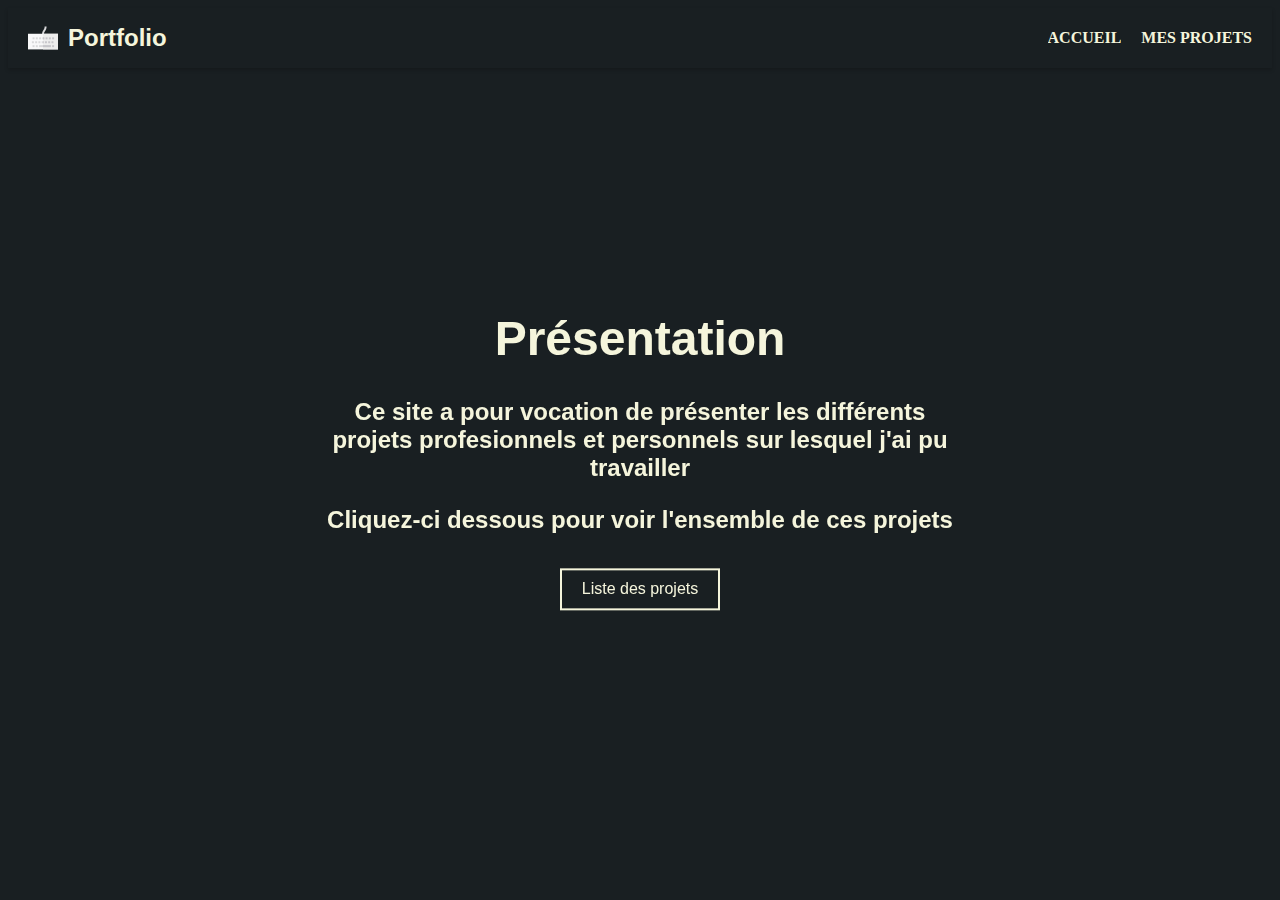
==== index.html @ 01e82963 "first commit" ====
<!DOCTYPE html>
<html lang="en">
<head>
  <meta charset="UTF-8">
  <meta name="viewport" content="width=device-width, initial-scale=1.0">
  <link rel="stylesheet" href="style.css">
  <title>Portfolio</title>
</head>
<body>
  <header class="accueil-navbar">
    <div class="logonavbar">
    <img src="keyboard-svgrepo-com.svg" width="30px">
      <h3> Portfolio</h3>
    </div>
    <!-- Liste des liens à droite -->
    <ol class="navbar-content">
      <li><a href="#">Accueil</a></li>
      <li><a href="projet.html">Mes projets</a></li>
    </ol>
  </header>

  <div class="introduction-pannel">
    <div class="introduction-title">
        <h1>Présentation</h1>
    </div>
    <div class="introduction-content">
        <p>Ce site a pour vocation de présenter les différents projets profesionnels et personnels sur lesquel j'ai pu travailler</p>
        <p>Cliquez-ci dessous pour voir l'ensemble de ces projets</p>
    </div>
    <div class="introduction-button">
        <a href="projet.html">
            <button>Liste des projets</button>
        </a>
    </div>
  </div>
</body>
</html>
---- style.css ----
.accueil-navbar {
  display: flex;
  justify-content: space-between;
  align-items: center;
  padding: 0 20px;
  height: 60px;
  background-color: transparent;
  color: beige;
  box-shadow: 0 2px 4px 0 rgba(0,0,0,.2);
}

.logonavbar {
  display: flex; 
  align-items: center; 
  justify-content: space-between;
}
.logonavbar img {
  margin-right: 10px;
}


.logonavbar h3 {
  margin: 0; 
  font-size: 24px; 
  font: bold 1.5rem sans-serif;
  font-weight: bold; 
}


.navbar-content {
  display: flex; 
  list-style: none;
  margin: 0; 
  padding: 0; 
}


.navbar-content {
  list-style: none; 
  padding: 0;
  margin: 0;
  display: flex; 
  gap: 20px; 
}


.navbar-content li {
  position: relative; 
  overflow: hidden;
  transition: color 0.3s ease-in-out;
  color: beige;
}

.navbar-content a {
  text-decoration: none; 
  color: beige;
  font-size: 16px;
  font-weight: bold;
  text-transform: uppercase;
}


.navbar-content li:before {
  content: "";
  position: absolute;
  bottom: 0; 
  left: 0;
  width: 100%; 
  height: 3px; 
  background: #ce4f20; 
  transform: scaleX(0); 
  transform-origin: left; 
  transition: transform 0.3s ease-in-out; 
}

.navbar-content li:hover:before {
  transform: scaleX(1); 
}

body {
  background: #191f22; 
}

.introduction-pannel {
  position: fixed;
  text-align: center;
  color: beige;
  top: 50%;
  left: 50%;
  transform: translate(-50%, -50%);
  font: bold 1.5rem sans-serif;
  animation: 5s fadeInUp;
}

@keyframes fadeInUp {
  0% {
    opacity: 0;
  }
  100% {
    opacity: 1;
  }
}

.introduction-button button{
  padding: 10px 20px;
  margin: 10px;
  border: none;
  cursor: pointer;
  font-size: 16px;
  transition: all 0.3s ease;
  background-color: transparent;
  color: beige;
  border: 2px solid beige;
  position: relative;
}
/* 3. Border Reveal */

.introduction-button button::after {
  content: "";
  position: absolute;
  width: 0;
  height: 100%;
  top: 0;
  left: 0;
  background-color: #ce4f20; 
  transition: width 0.3s ease;
  z-index: -1;
}

.introduction-button button:hover::after {
  width: 100%;
}

.introduction-button button:hover {
  color: white;
}



.project-menu {
  position: fixed;
  text-align: center;
  color: beige;
  top: 50%;
  left: 50%;
  transform: translate(-50%, -50%);
  font: bold 1.5rem sans-serif;
}

.project-menu button{
  padding: 10px 20px;
  margin: 10px;
  border: none;
  cursor: pointer;
  font-size: 16px;
  transition: all 0.3s ease;
  background-color: transparent;
  color: beige;
  border: 2px solid beige;
  position: relative;
}
/* 3. Border Reveal */

.project-menu button::after {
  content: "";
  position: absolute;
  width: 0;
  height: 100%;
  top: 0;
  left: 0;
  background-color: #ce4f20; 
  transition: width 0.3s ease;
  z-index: -1;
}

.project-menu button:hover::after {
  width: 100%;
}

.project-menu button:hover {
  color: white;
}

.project-list a{
  font: bold 1.5rem sans-serif;
  color: beige;
  list-style: none;
  text-decoration: none; 
}
.project-list li{
  list-style: none;
  text-decoration: none; 
}

.project-list ul {
  display: block;
  width: 80%;
  margin: 0 auto;
  padding: 10px; 
  border: 2px solid beige;
}

body h2 {
  display: block;
  width: 80%;
  margin: 0 auto;
  padding: 10px; 
  font: bold 1.5rem sans-serif;
  color: beige;
}
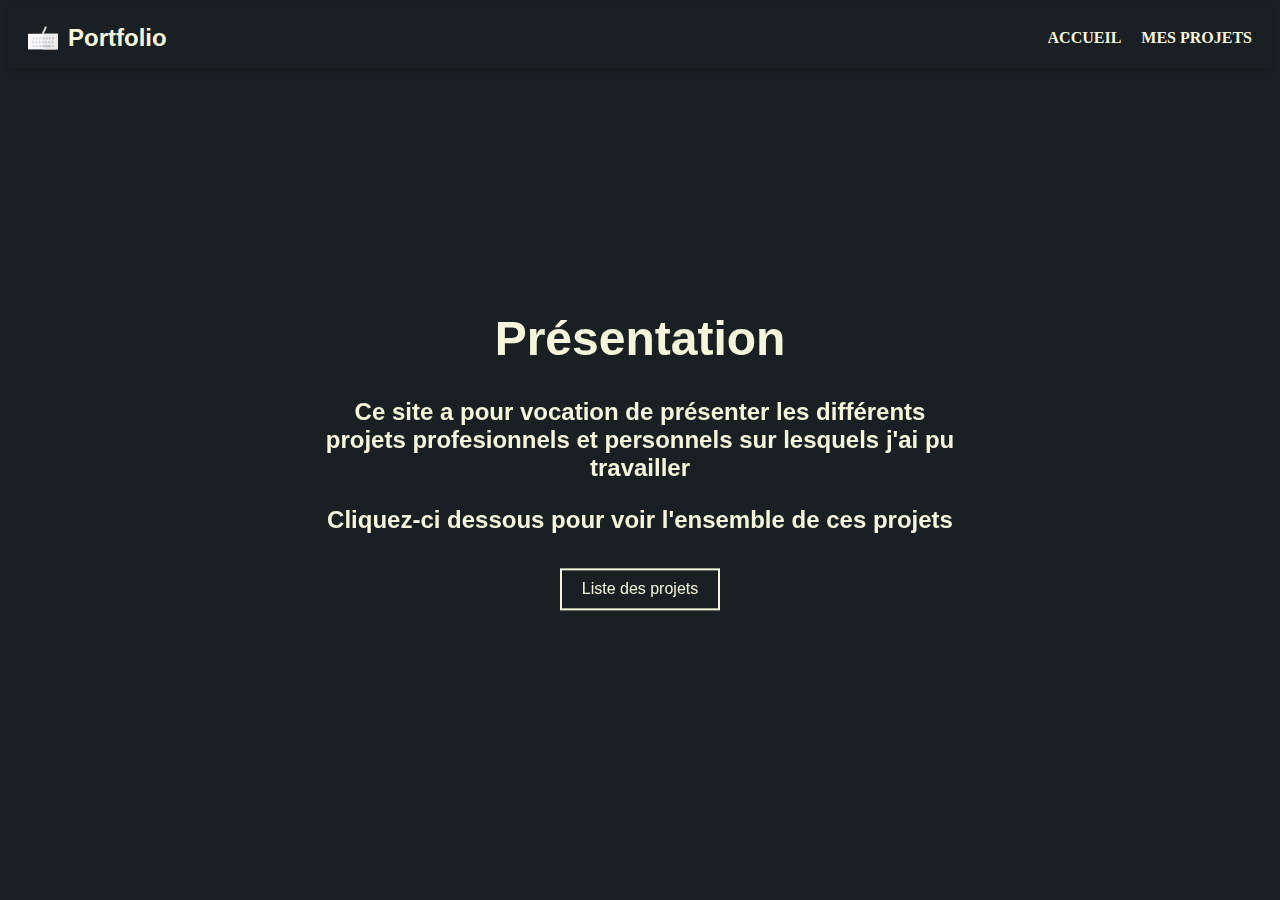
==== commit 3df765d9: "Correction des fautes" ====
--- a/index.html
+++ b/index.html
@@ -9,10 +9,10 @@
 <body>
   <header class="accueil-navbar">
     <div class="logonavbar">
-    <img src="keyboard-svgrepo-com.svg" width="30px">
+    <img src="img/keyboard-svgrepo-com.svg" width="30px">
       <h3> Portfolio</h3>
     </div>
-    <!-- Liste des liens à droite -->
+    
     <ol class="navbar-content">
       <li><a href="#">Accueil</a></li>
       <li><a href="projet.html">Mes projets</a></li>
@@ -24,7 +24,7 @@
         <h1>Présentation</h1>
     </div>
     <div class="introduction-content">
-        <p>Ce site a pour vocation de présenter les différents projets profesionnels et personnels sur lesquel j'ai pu travailler</p>
+        <p>Ce site a pour vocation de présenter les différents projets profesionnels et personnels sur lesquels j'ai pu travailler</p>
         <p>Cliquez-ci dessous pour voir l'ensemble de ces projets</p>
     </div>
     <div class="introduction-button">
